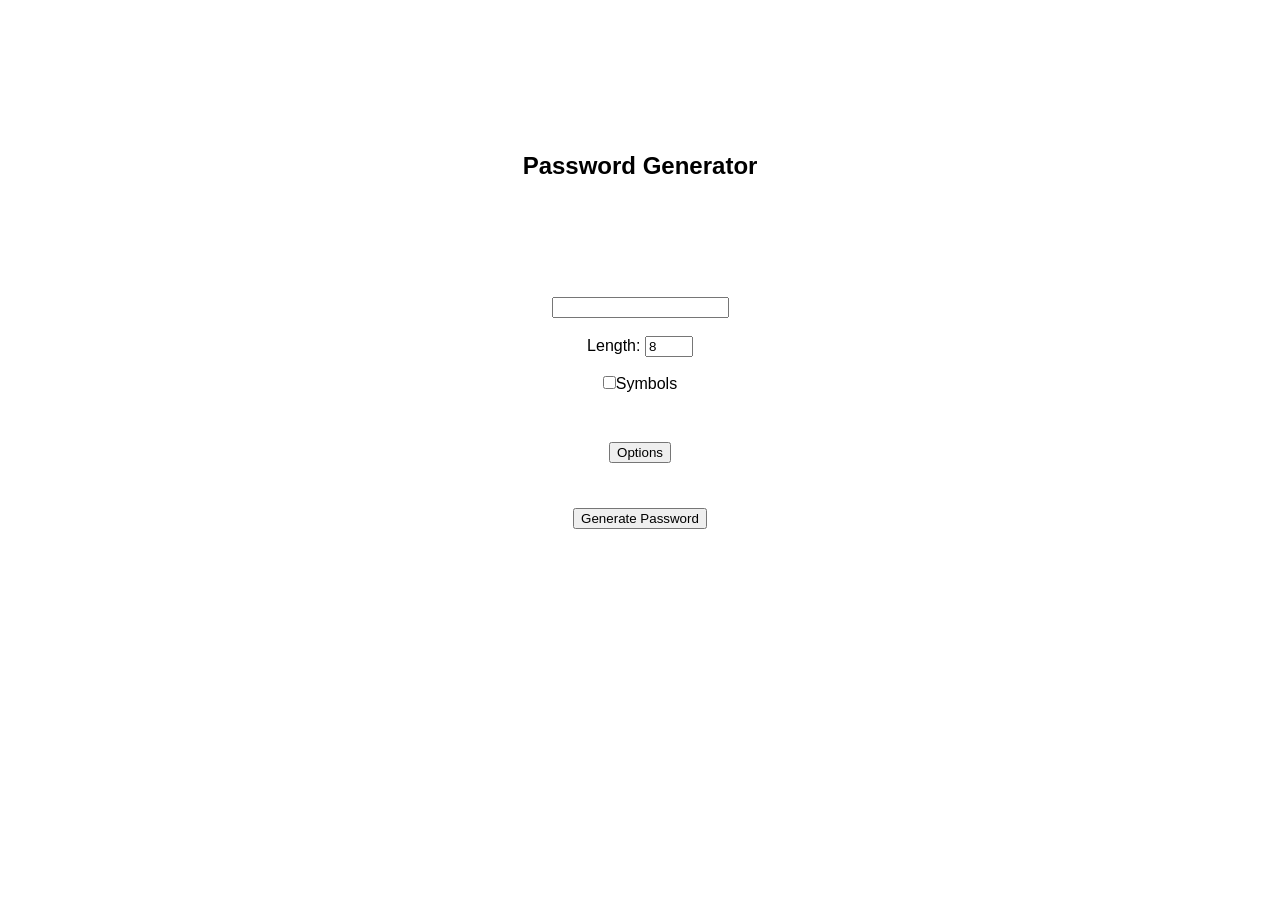
==== index.html @ ec482297 "Mopping up" ====
<!DOCTYPE html>
<html>
<head>
    <meta charset='utf-8'>
    <title>Password Generator</title>
    <meta name='viewport' content='width=device-width, initial-scale=1'>
    <link rel='stylesheet' type='text/css' media='screen' href='pgen-css.css'>
</head>
<body>    
    <div class="passwordButton">
        <h2>Password Generator</h2>
        
        <form>
            <input id="passwordField" type="text">
            <br><br>
            
            <label>Length: </label>
            <input id="lengthPicked" type="number" min="1" max="15" value="8">
            <br><br>
            
            <input type="checkbox" id="symbolChecked"><label>Symbols</label>
        </form>
        
            <button onclick="displayOptions()">Options</button>
        
            <section class="options-menu">
        
                <h2 id="options-tag">Options</h2>
                <button onclick="closeOptions()">close</button>
                <div class="user-selections">
                    
                    <div id ="no-symbols">
                        <label>Symbols(Number of symbols)</label>
                        <input id="no-sym-picked" type ="tel" value = "-" disabled = true>
                    </div>
            
                    <div id = "no-letters">
                        <label>Letters(Number of letters)</label>
                        <input id = "no-lett-picked" type ="tel" value = 0 disabled = true>
                    </div>
            
                    <div id = "amount-nums">
                        <label>Number(Amount of numbers present)</label>
                        <input id = "nums-to-gen" type ="tel" value = 0 disabled = true>
                    </div>
                    
                    <div id = "sys-decide">
                        <label>Let the system decide for me</label>
                        <input id = "sys-dec" type="checkbox" checked = true onclick="checkAddress()">
                    </div>
                    <button id="save-button" onclick="saveButtonClick()" disabled = true>Save</button>
                </div>
            </section>
        
        <div id="buttonDes">
            <button id="genPass" onclick = genPassword()>Generate Password</button>
        </div>

    </div>
    <script type="text/javascript" src="pgen-system.js" ></script>
</body>
</html>
---- pgen-css.css ----
*
{
    margin: 0;
    box-sizing: border-box;
}
.passwordButton{
    display: flex;
    flex-wrap: wrap;
    margin-top: 130px;
    align-items: center;
    justify-content: center;
    text-align: center;
    height: 500px;
    font-family: Arial, Helvetica, sans-serif;
}
.passwordButton h2{
    display: inline-block;
    text-align: center;
    width: 100%;
    height: 100px;
}
.passwordButton form{
    display: inline-block;
    width: 100%;
    height: 100px;
}
#buttonDes{
    display: inline-block;
    width: 100%;
    height: 100px;
}
#genPass{

}
.options-menu{
    display: none;
    text-align: left;
    color: rgb(77, 68, 209);
}
.options-menu #options-tag{
    color: rgb(54, 48, 134);
    animation: none;
    height: auto;
    font-weight: 100;
    margin-bottom: 20px;
    text-align: left;
    font-size: 25px;
}
.options-menu .user-selections{
    padding-left: 20px;
}
.options-menu .user-selections > div{
    font-weight: 100;
    margin-bottom: 7px;
    font-size: 15.5px;
}
.options-menu .user-selections #no-symbols{
    position: relative;
    opacity: 0;
    left: 40px;
}
.options-menu .user-selections #no-letters{
    opacity: 0;
    position: relative;
    left: 50x;
}
.options-menu .user-selections #amount-nums{
    opacity: 0;
    position: relative;
    left: 60px;
}
.options-menu .user-selections #sys-decide{
    opacity: 0;
    position: relative;
    left: 70px;
}

@keyframes fade-in-left-1{
    0%{
        left: 40px;
    }
    100%{
        opacity: 1;
        left: 0px;
    }
}
@keyframes fade-in-left-2{
    0%{
        left: 50px;
    }
    100%{
        opacity: 1;
        left: 0px;
    }
}
@keyframes fade-in-left-3{
    0%{
        left: 60px;
    }
    100%{
        opacity: 1;
        left: 0px;
    }
}
@keyframes fade-in-left-4{
    0%{
        left: 70px;
    }
    100%{
        opacity: 1;
        left: 0px;
    }
}
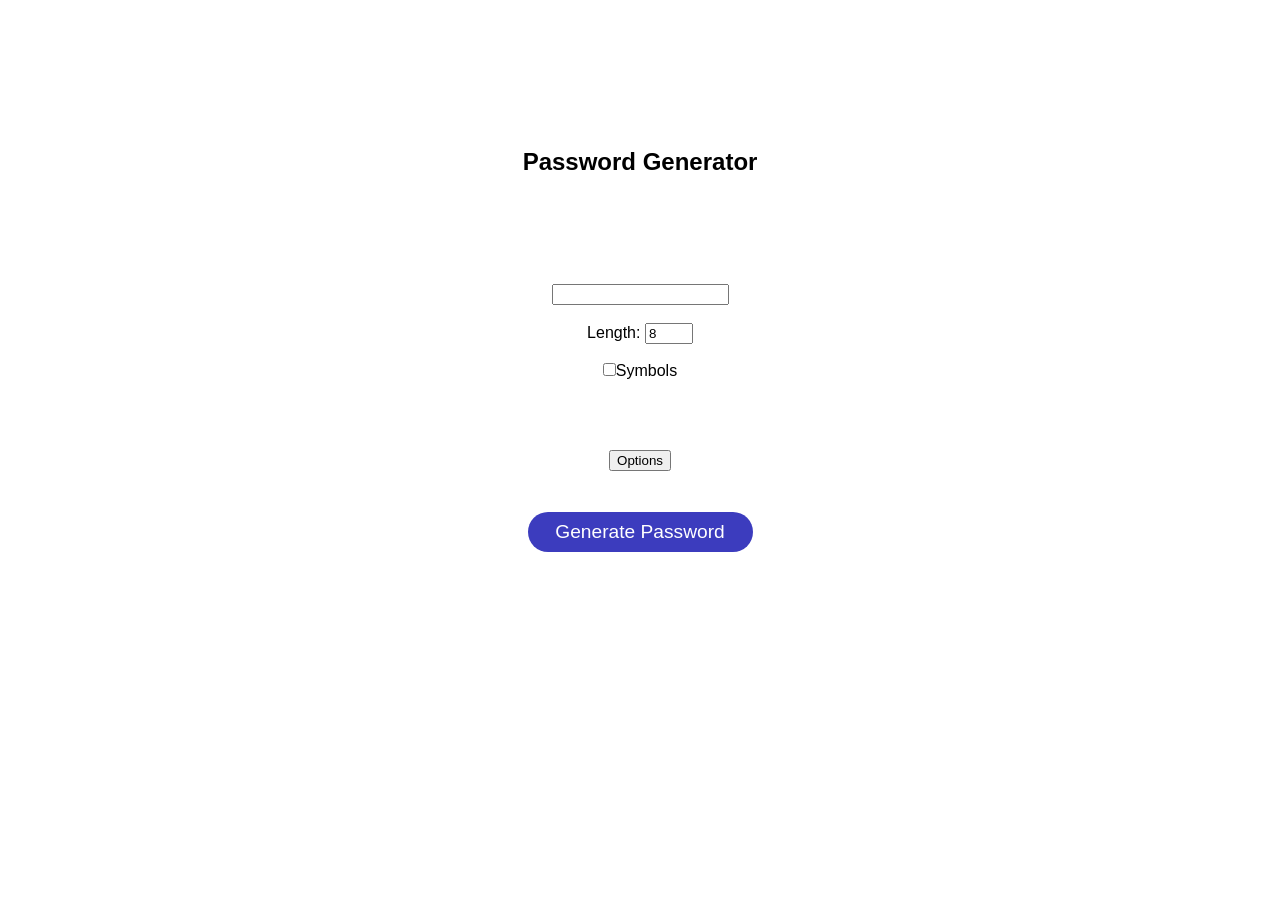
==== commit f20187e3: "Designing stage" ====
--- a/index.html
+++ b/index.html
@@ -11,7 +11,7 @@
         <h2>Password Generator</h2>
         
         <form>
-            <input id="passwordField" type="text">
+            <input id="passwordField" type="text" readonly>
             <br><br>
             
             <label>Length: </label>
@@ -20,13 +20,18 @@
             
             <input type="checkbox" id="symbolChecked"><label>Symbols</label>
         </form>
-        
-            <button onclick="displayOptions()">Options</button>
-        
-            <section class="options-menu">
-        
+
+        <div class="button-class">
+            <button id = "options-button" onclick="displayOptions()">Options</button>
+        </div>
+
+        <section class="options-menu">
+            <div class = "options-menu-head">
                 <h2 id="options-tag">Options</h2>
-                <button onclick="closeOptions()">close</button>
+                <div class="close-button-cont">
+                    <button title = "close" id = "close-button" onclick="closeOptions()">close</button>
+                </div>
+            </div>
                 <div class="user-selections">
                     
                     <div id ="no-symbols">
@@ -48,6 +53,7 @@
                         <label>Let the system decide for me</label>
                         <input id = "sys-dec" type="checkbox" checked = true onclick="checkAddress()">
                     </div>
+
                     <button id="save-button" onclick="saveButtonClick()" disabled = true>Save</button>
                 </div>
             </section>
--- a/pgen-css.css
+++ b/pgen-css.css
@@ -1,9 +1,9 @@
-*
-{
+* {
     margin: 0;
     box-sizing: border-box;
 }
-.passwordButton{
+
+.passwordButton {
     display: flex;
     flex-wrap: wrap;
     margin-top: 130px;
@@ -13,101 +13,182 @@
     height: 500px;
     font-family: Arial, Helvetica, sans-serif;
 }
-.passwordButton h2{
+
+.passwordButton h2 {
     display: inline-block;
     text-align: center;
     width: 100%;
     height: 100px;
 }
-.passwordButton form{
+
+.passwordButton form {
     display: inline-block;
     width: 100%;
     height: 100px;
 }
-#buttonDes{
+
+#buttonDes {
     display: inline-block;
     width: 100%;
     height: 100px;
 }
+
 #genPass{
+    color: white;
+    font-size: 19.2px;
+    height: 40px;
+    width: 225px;
+    border: none;
+    border-radius: 40px;
+    font-weight: 300;
+    /* background-color: blue; */
+    background-color:  rgb(60, 60, 190);
+    animation: change-color 12s linear 10ms infinite;
+    cursor: pointer;
+}
+.passwordButton .button-class {
+    display: inline-block;
+    margin: 30px 0px 5px;
+    width: 100%;
+}
 
+.button-class #options-button{
+    cursor: pointer;
 }
-.options-menu{
+
+.options-menu {
     display: none;
     text-align: left;
-    color: rgb(77, 68, 209);
+    color: rgb(100, 100, 194);
 }
-.options-menu #options-tag{
-    color: rgb(54, 48, 134);
+
+.options-menu .options-menu-head {
+    display: flex;
+    width: 100%;
+    margin-bottom: 20px;
+    justify-content: space-around;
+    align-items: flex-end;
+}
+
+.options-menu #options-tag {
+    color: rgb(60, 60, 190);
     animation: none;
     height: auto;
-    font-weight: 100;
-    margin-bottom: 20px;
+    display: inline-block;
+    width: 50%;
+    font-weight: 500;
     text-align: left;
     font-size: 25px;
 }
-.options-menu .user-selections{
+.options-menu .options-menu-head .close-button-cont {
+    display: inline-block;
+    text-align: right;
+    width: 50%;
+}
+.options-menu .options-menu-head #close-button {
+    height: 30px;
+    color: azure;
+    cursor: pointer;
+    border: none;
+    background-color: rgb(255, 70, 70);
+}
+
+.options-menu .user-selections {
     padding-left: 20px;
 }
-.options-menu .user-selections > div{
+
+.options-menu .user-selections > div {
     font-weight: 100;
     margin-bottom: 7px;
     font-size: 15.5px;
 }
-.options-menu .user-selections #no-symbols{
+
+.options-menu .user-selections #no-symbols {
     position: relative;
     opacity: 0;
     left: 40px;
 }
-.options-menu .user-selections #no-letters{
+
+.options-menu .user-selections #no-letters {
     opacity: 0;
     position: relative;
     left: 50x;
 }
-.options-menu .user-selections #amount-nums{
+
+.options-menu .user-selections #amount-nums {
     opacity: 0;
     position: relative;
     left: 60px;
 }
-.options-menu .user-selections #sys-decide{
+
+.options-menu .user-selections #sys-decide {
     opacity: 0;
     position: relative;
     left: 70px;
+    margin-bottom: 20px;
 }
-
-@keyframes fade-in-left-1{
+.options-menu .user-selections input{
+    transition: background-color 150ms ease-out 30ms;  
+}
+.options-menu .user-selections input[type="checkbox"]{
+    font-size: 50px;
+    cursor: pointer;
+    border: 2px solid black;
+}
+@keyframes change-color{
     0%{
+        background-color:  rgb(60, 60, 190);
+    }
+    25%{
+        background-color: green;
+    }
+    50%{ 
+        background-color: goldenrod;
+    }
+    100%{
+        background-color:  rgb(60, 60, 190);
+    }
+}
+@keyframes fade-in-left-1 {
+    0% {
         left: 40px;
     }
-    100%{
+
+    100% {
         opacity: 1;
         left: 0px;
     }
 }
-@keyframes fade-in-left-2{
-    0%{
+
+@keyframes fade-in-left-2 {
+    0% {
         left: 50px;
     }
-    100%{
+
+    100% {
         opacity: 1;
         left: 0px;
     }
 }
-@keyframes fade-in-left-3{
-    0%{
+
+@keyframes fade-in-left-3 {
+    0% {
         left: 60px;
     }
-    100%{
+
+    100% {
         opacity: 1;
         left: 0px;
     }
 }
-@keyframes fade-in-left-4{
-    0%{
+
+@keyframes fade-in-left-4 {
+    0% {
         left: 70px;
     }
-    100%{
+
+    100% {
         opacity: 1;
         left: 0px;
     }
-}
+}
